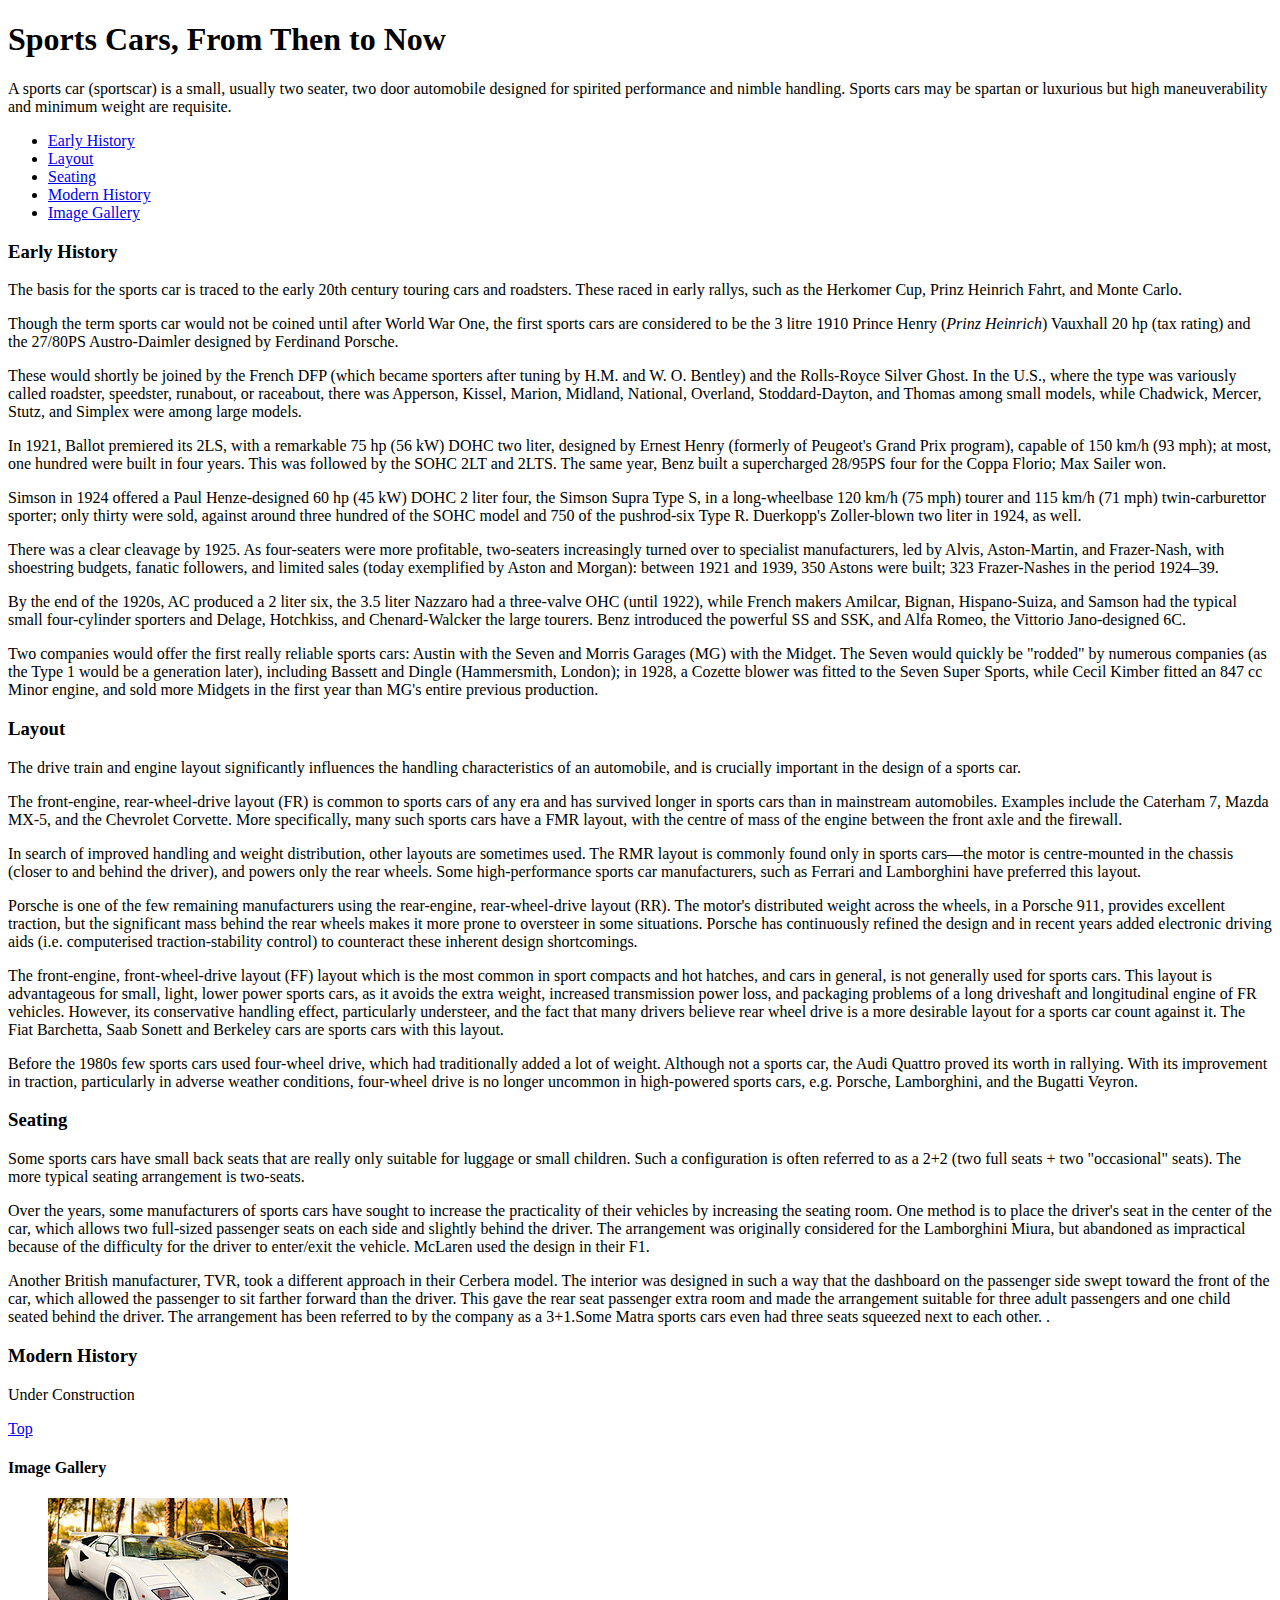
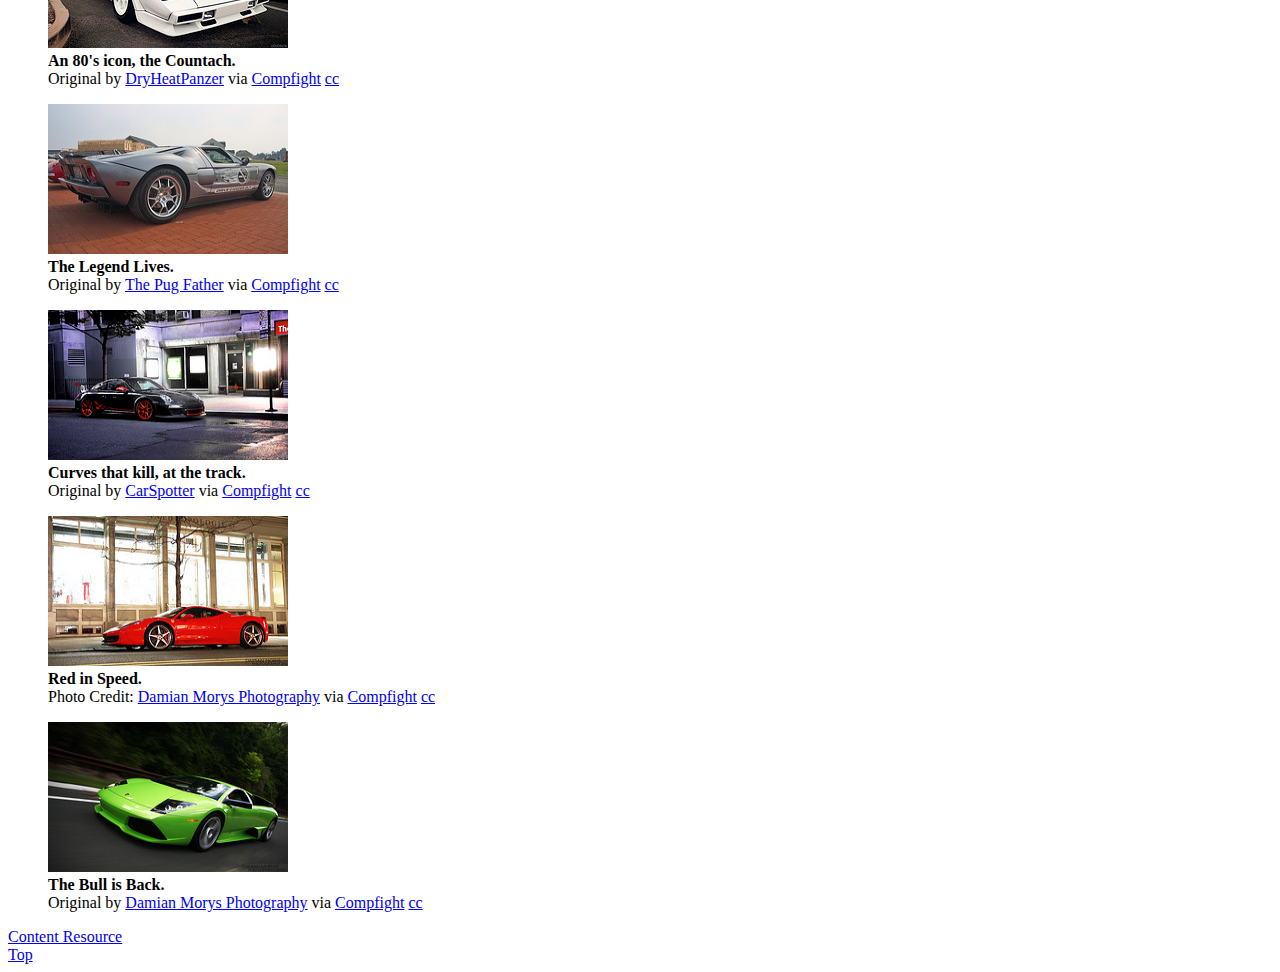
==== project1/index.html @ f8d24355 "Added em" ====
<!DOCTYPE html>
<html lang="en">
 <head>
 	<meta charset="utf-8"/>
 	<title>Sports Cars</title>
 </head>
 <body>
 	<h1 id="Top">Sports Cars, From Then to Now</h1>
 		<p>A sports car (sportscar) is a small, usually two seater, two door automobile designed for spirited performance and nimble handling. 
		Sports cars may be spartan or luxurious but high maneuverability and minimum weight are requisite.</p>
  	<ul>
  		<li><a href="#EH">Early History</a></li>
  		<li><a href="#L">Layout</a></li>
  		<li><a href="#S">Seating</a></li>
  		<li><a href="#MH">Modern History</a></li>
  		<li><a href="#images">Image Gallery</a></li>
  	</ul>
  	
  	<h3 id="EH">Early History</h3>
  		
  	<p>The basis for the sports car is traced to the early 20th century touring cars and roadsters. These raced in early rallys, such as the Herkomer Cup, Prinz Heinrich Fahrt, and Monte Carlo. <br />
	<p>Though the term sports car would not be coined until after World War One, the first sports cars are considered to be the 3 litre 1910 Prince Henry (<em>Prinz Heinrich</em>) Vauxhall 20 hp (tax rating) and the 27/80PS Austro-Daimler designed by Ferdinand Porsche.</p>
	<p>These would shortly be joined by the French DFP (which became sporters after tuning by H.M. and W. O. Bentley) and the Rolls-Royce Silver Ghost. In the U.S., where the type was variously called roadster, speedster, runabout, or raceabout, there was Apperson, Kissel, Marion, Midland, National, Overland, Stoddard-Dayton, and Thomas among small models, while Chadwick, Mercer, Stutz, and Simplex were among large models. </p>
	<p>In 1921, Ballot premiered its 2LS, with a remarkable 75 hp (56 kW) DOHC two liter, designed by Ernest Henry (formerly of Peugeot's Grand Prix program), capable of 150 km/h (93 mph); at most, one hundred were built in four years. This was followed by the SOHC 2LT and 2LTS. The same year, Benz built a supercharged 28/95PS four for the Coppa Florio; Max Sailer won. </p>
	<p>Simson in 1924 offered a Paul Henze-designed 60 hp (45 kW) DOHC 2 liter four, the Simson Supra Type S, in a long-wheelbase 120 km/h (75 mph) tourer and 115 km/h (71 mph) twin-carburettor sporter; only thirty were sold, against around three hundred of the SOHC model and 750 of the pushrod-six Type R. Duerkopp's Zoller-blown two liter in 1924, as well. </p>
	<p>There was a clear cleavage by 1925. As four-seaters were more profitable, two-seaters increasingly turned over to specialist manufacturers, led by Alvis, Aston-Martin, and Frazer-Nash, with shoestring budgets, fanatic followers, and limited sales (today exemplified by Aston and Morgan): between 1921 and 1939, 350 Astons were built; 323 Frazer-Nashes in the period 1924–39. </p>
	<p>By the end of the 1920s, AC produced a 2 liter six, the 3.5 liter Nazzaro had a three-valve OHC (until 1922), while French makers Amilcar, Bignan, Hispano-Suiza, and Samson had the typical small four-cylinder sporters and Delage, Hotchkiss, and Chenard-Walcker the large tourers. Benz introduced the powerful SS and SSK, and Alfa Romeo, the Vittorio Jano-designed 6C. </p>
	Two companies would offer the first really reliable sports cars: Austin with the Seven and Morris Garages (MG) with the Midget. The Seven would quickly be "rodded" by numerous companies (as the Type 1 would be a generation later), including Bassett and Dingle (Hammersmith, London); in 1928, a Cozette blower was fitted to the Seven Super Sports, while Cecil Kimber fitted an 847 cc Minor engine, and sold more Midgets in the first year than MG's entire previous production.
  		
  	
  	<h3 id="L">Layout</h3>
  	
  	<p>The drive train and engine layout significantly influences the handling characteristics of an automobile, and is crucially important in the design of a sports car. </p>
	<p>The front-engine, rear-wheel-drive layout (FR) is common to sports cars of any era and has survived longer in sports cars than in mainstream automobiles. Examples include the Caterham 7, Mazda MX-5, and the Chevrolet Corvette. More specifically, many such sports cars have a FMR layout, with the centre of mass of the engine between the front axle and the firewall. </p>
	<p>In search of improved handling and weight distribution, other layouts are sometimes used. The RMR layout is commonly found only in sports cars—the motor is centre-mounted in the chassis (closer to and behind the driver), and powers only the rear wheels. Some high-performance sports car manufacturers, such as Ferrari and Lamborghini have preferred this layout. </p>
	<p>Porsche is one of the few remaining manufacturers using the rear-engine, rear-wheel-drive layout (RR). The motor's distributed weight across the wheels, in a Porsche 911, provides excellent traction, but the significant mass behind the rear wheels makes it more prone to oversteer in some situations. Porsche has continuously refined the design and in recent years added electronic driving aids (i.e. computerised traction-stability control) to counteract these inherent design shortcomings. </p>
	<p>The front-engine, front-wheel-drive layout (FF) layout which is the most common in sport compacts and hot hatches, and cars in general, is not generally used for sports cars. This layout is advantageous for small, light, lower power sports cars, as it avoids the extra weight, increased transmission power loss, and packaging problems of a long driveshaft and longitudinal engine of FR vehicles. However, its conservative handling effect, particularly understeer, and the fact that many drivers believe rear wheel drive is a more desirable layout for a sports car count against it. The Fiat Barchetta, Saab Sonett and Berkeley cars are sports cars with this layout. </p>
	<p>Before the 1980s few sports cars used four-wheel drive, which had traditionally added a lot of weight. Although not a sports car, the Audi Quattro proved its worth in rallying. With its improvement in traction, particularly in adverse weather conditions, four-wheel drive is no longer uncommon in high-powered sports cars, e.g. Porsche, Lamborghini, and the Bugatti Veyron. </p>

  	
  	<h3 id="S">Seating</h3>
  	
  	<p>Some sports cars have small back seats that are really only suitable for luggage or small children. Such a configuration is often referred to as a 2+2 (two full seats + two "occasional" seats). The more typical seating arrangement is two-seats. </p>
	<p>Over the years, some manufacturers of sports cars have sought to increase the practicality of their vehicles by increasing the seating room. One method is to place the driver's seat in the center of the car, which allows two full-sized passenger seats on each side and slightly behind the driver. The arrangement was originally considered for the Lamborghini Miura, but abandoned as impractical because of the difficulty for the driver to enter/exit the vehicle. McLaren used the design in their F1. </p>
	<p>Another British manufacturer, TVR, took a different approach in their Cerbera model. The interior was designed in such a way that the dashboard on the passenger side swept toward the front of the car, which allowed the passenger to sit farther forward than the driver. This gave the rear seat passenger extra room and made the arrangement suitable for three adult passengers and one child seated behind the driver. The arrangement has been referred to by the company as a 3+1.Some Matra sports cars even had three seats squeezed next to each other. . </p>

  	
  	<h3 id="MH">Modern History</h3>
  	
  	<p>Under Construction</p>
  		
    <a href="#Top">Top</a>
    
    <h4 id="images">Image Gallery</h4>

	<figure>
    <a href="http://jamwoods.github.io/dws1_woods/project1/images/CountachL.jpg" target="_blank"><img src="images/CountachS.jpg"
    	alt="Lamborghini Countach"
    	title="An 80's icon, the Countach"
    	width="240"
    	height="150" ></a>
    	<figcaption><strong>An 80's icon, the Countach.</strong><br />Original by <a href="https://www.flickr.com/photos/28413589@N04/8250970842/" target="_blank">DryHeatPanzer</a> via <a href="http://compfight.com" target="_blank">Compfight</a> <a href="https://creativecommons.org/licenses/by-nc-sa/2.0/" target="_blank">cc</a></figcaption>
     </figure>
    
     <figure>
     <a href="http://jamwoods.github.io/dws1_woods/project1/images/GT40L.jpg" target="_blank"><img src="images/GT40S.jpg"
    	alt="Ford GT 40"
    	title="The Legend Lives"
    	width="240"
    	height="150" /></a>
    	<figcaption><strong>The Legend Lives.</strong><br />Original by <a href="https://www.flickr.com/photos/76929828@N00/945883507/" target="_blank">The Pug Father</a> via <a href="http://compfight.com" target="_blank">Compfight</a> <a href="https://creativecommons.org/licenses/by/2.0/" target="_blank">cc</a></figcaption>
     </figure>
    
    <figure>
    <a href="http://jamwoods.github.io/dws1_woods/project1/images/PorscheL.jpg" target="_blank"><img src="images/PorscheS.jpg"
    	alt="Porsche"
    	title="Curves that kill, at the track"
    	width="240"
    	height="150" /></a>
    	<figcaption><strong>Curves that kill, at the track.</strong><br />Original by <a href="https://www.flickr.com/photos/29231008@N05/7688060504/" target="_blank">CarSpotter</a> via <a href="http://compfight.com" target="_blank">Compfight</a> <a href="https://creativecommons.org/licenses/by-nc-nd/2.0/" target="_blank">cc</a></figcaption>
    </figure>
    
    <figure>
    <a href="http://jamwoods.github.io/dws1_woods/project1/images/FerarriL.jpg" target="_blank"><img src="images/FerarriS.jpg"
    	alt="Ferarri"
    	title="Red in Speed"
    	width="240"
    	height="150" /></a>
    	<figcaption><strong>Red in Speed.</strong><br />Photo Credit: <a href="https://www.flickr.com/photos/26977717@N02/6905505956/" target="_blank">Damian Morys Photography</a> via <a href="http://compfight.com" target="_blank">Compfight</a> <a href="https://creativecommons.org/licenses/by/2.0/" target="_blank">cc</a></figcaption>
    </figure>
  
    <figure>
    <a href="http://jamwoods.github.io/dws1_woods/project1/images/LamborghiniL.jpg" target="_blank"><img src="images/LamborghiniS.jpg"
    	alt="Lamborghini"
    	title="The Bull is Back"
    	width="240"
    	height="150" /></a>
    	<figcaption><strong>The Bull is Back.</strong><br />Original by <a href="https://www.flickr.com/photos/26977717@N02/4388501292/" target="_blank">Damian Morys Photography</a> via <a href="http://compfight.com" target="_blank">Compfight</a> <a href="https://creativecommons.org/licenses/by/2.0/" target="_blank">cc</a></figcaption>
    </figure>
  	
  	<a href="http://en.wikipedia.org/wiki/Sports_car" target="_blank">Content Resource</a><br />
  	<a href="#Top">Top</a>
 </body>
 </html>
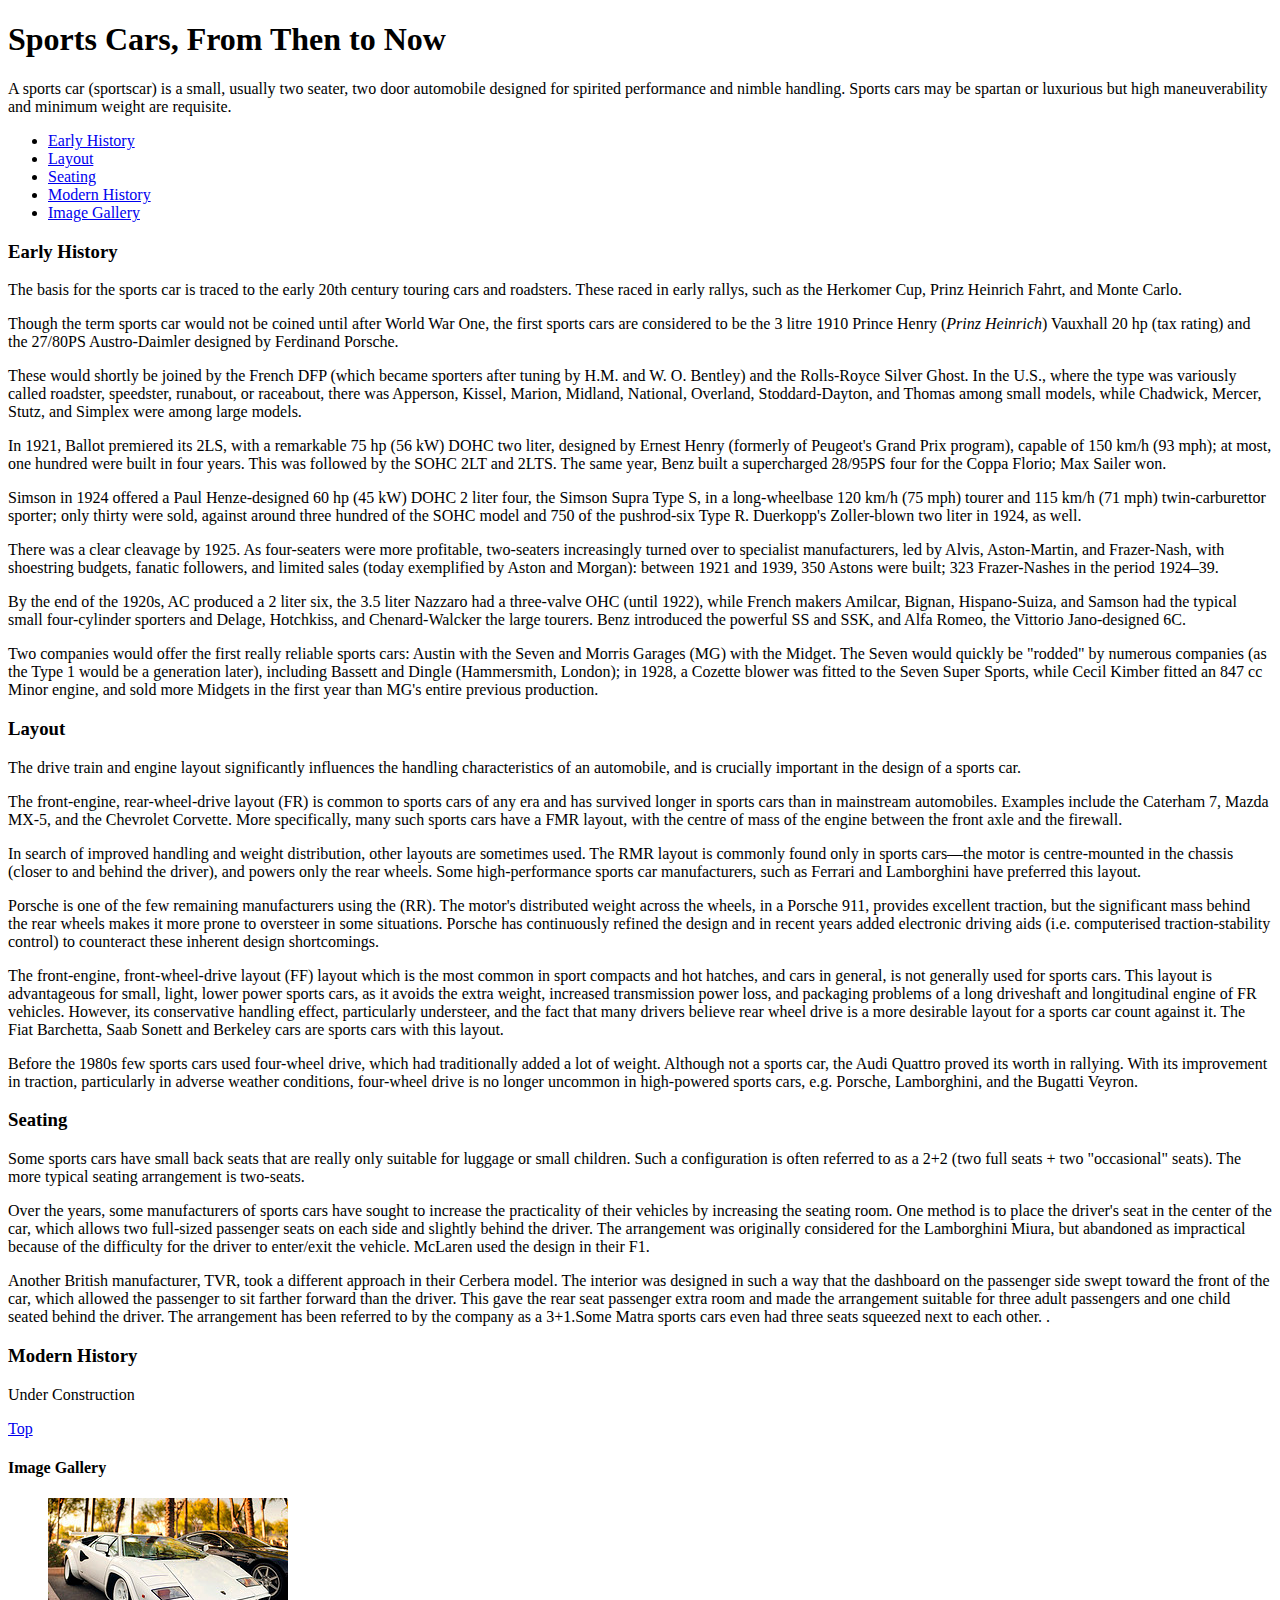
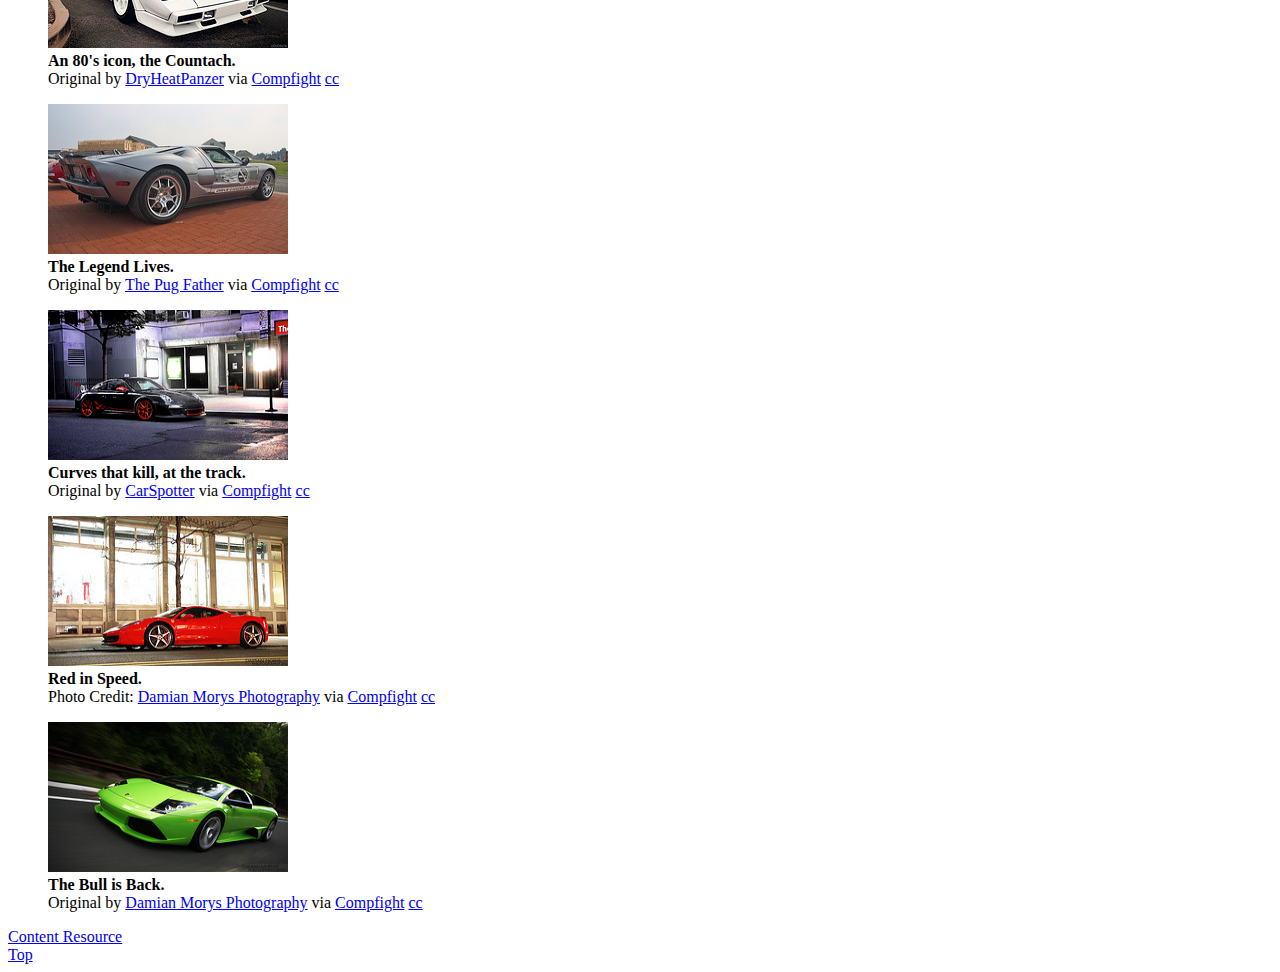
==== commit fec255ab: "Added abbr tag" ====
--- a/project1/index.html
+++ b/project1/index.html
@@ -33,7 +33,7 @@
   	<p>The drive train and engine layout significantly influences the handling characteristics of an automobile, and is crucially important in the design of a sports car. </p>
 	<p>The front-engine, rear-wheel-drive layout (FR) is common to sports cars of any era and has survived longer in sports cars than in mainstream automobiles. Examples include the Caterham 7, Mazda MX-5, and the Chevrolet Corvette. More specifically, many such sports cars have a FMR layout, with the centre of mass of the engine between the front axle and the firewall. </p>
 	<p>In search of improved handling and weight distribution, other layouts are sometimes used. The RMR layout is commonly found only in sports cars—the motor is centre-mounted in the chassis (closer to and behind the driver), and powers only the rear wheels. Some high-performance sports car manufacturers, such as Ferrari and Lamborghini have preferred this layout. </p>
-	<p>Porsche is one of the few remaining manufacturers using the rear-engine, rear-wheel-drive layout (RR). The motor's distributed weight across the wheels, in a Porsche 911, provides excellent traction, but the significant mass behind the rear wheels makes it more prone to oversteer in some situations. Porsche has continuously refined the design and in recent years added electronic driving aids (i.e. computerised traction-stability control) to counteract these inherent design shortcomings. </p>
+	<p>Porsche is one of the few remaining manufacturers using the <abbr rear-engine, rear-wheel-drive layout> (RR)</abbr>. The motor's distributed weight across the wheels, in a Porsche 911, provides excellent traction, but the significant mass behind the rear wheels makes it more prone to oversteer in some situations. Porsche has continuously refined the design and in recent years added electronic driving aids (i.e. computerised traction-stability control) to counteract these inherent design shortcomings. </p>
 	<p>The front-engine, front-wheel-drive layout (FF) layout which is the most common in sport compacts and hot hatches, and cars in general, is not generally used for sports cars. This layout is advantageous for small, light, lower power sports cars, as it avoids the extra weight, increased transmission power loss, and packaging problems of a long driveshaft and longitudinal engine of FR vehicles. However, its conservative handling effect, particularly understeer, and the fact that many drivers believe rear wheel drive is a more desirable layout for a sports car count against it. The Fiat Barchetta, Saab Sonett and Berkeley cars are sports cars with this layout. </p>
 	<p>Before the 1980s few sports cars used four-wheel drive, which had traditionally added a lot of weight. Although not a sports car, the Audi Quattro proved its worth in rallying. With its improvement in traction, particularly in adverse weather conditions, four-wheel drive is no longer uncommon in high-powered sports cars, e.g. Porsche, Lamborghini, and the Bugatti Veyron. </p>
 
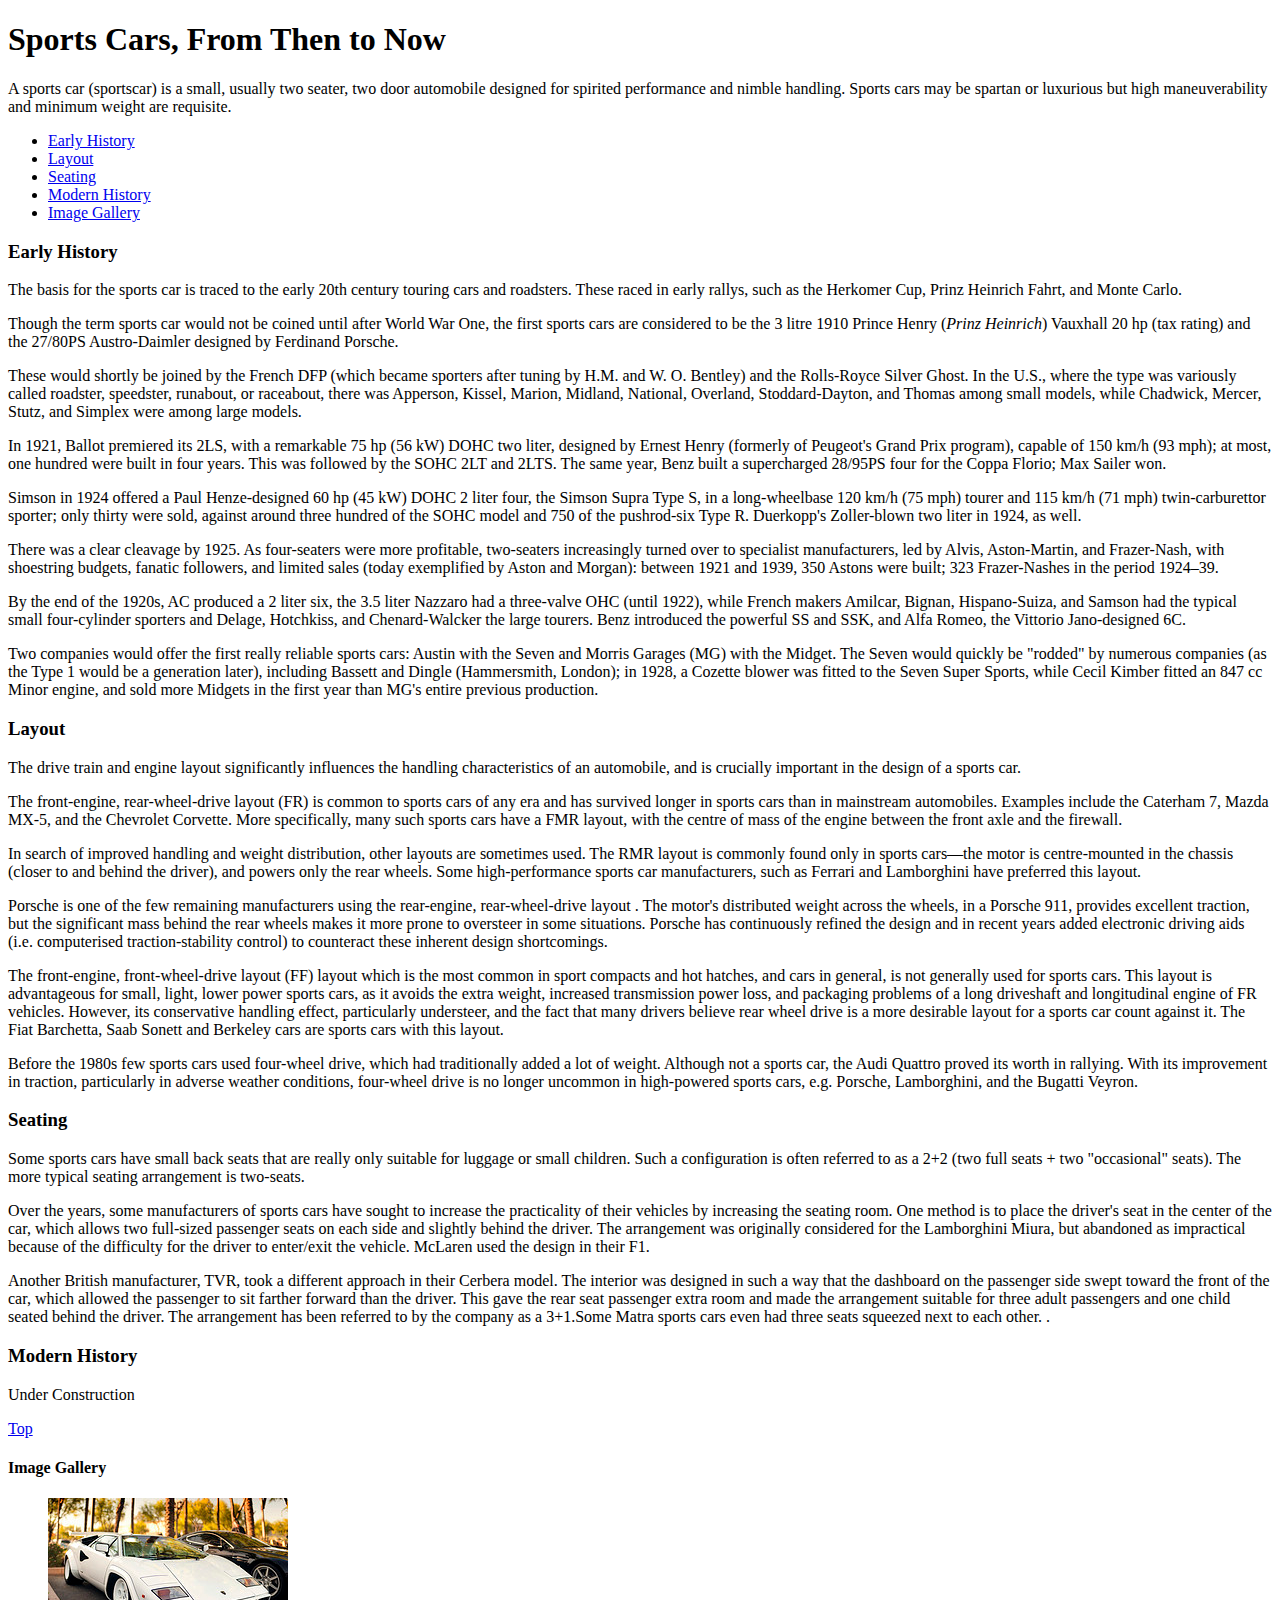
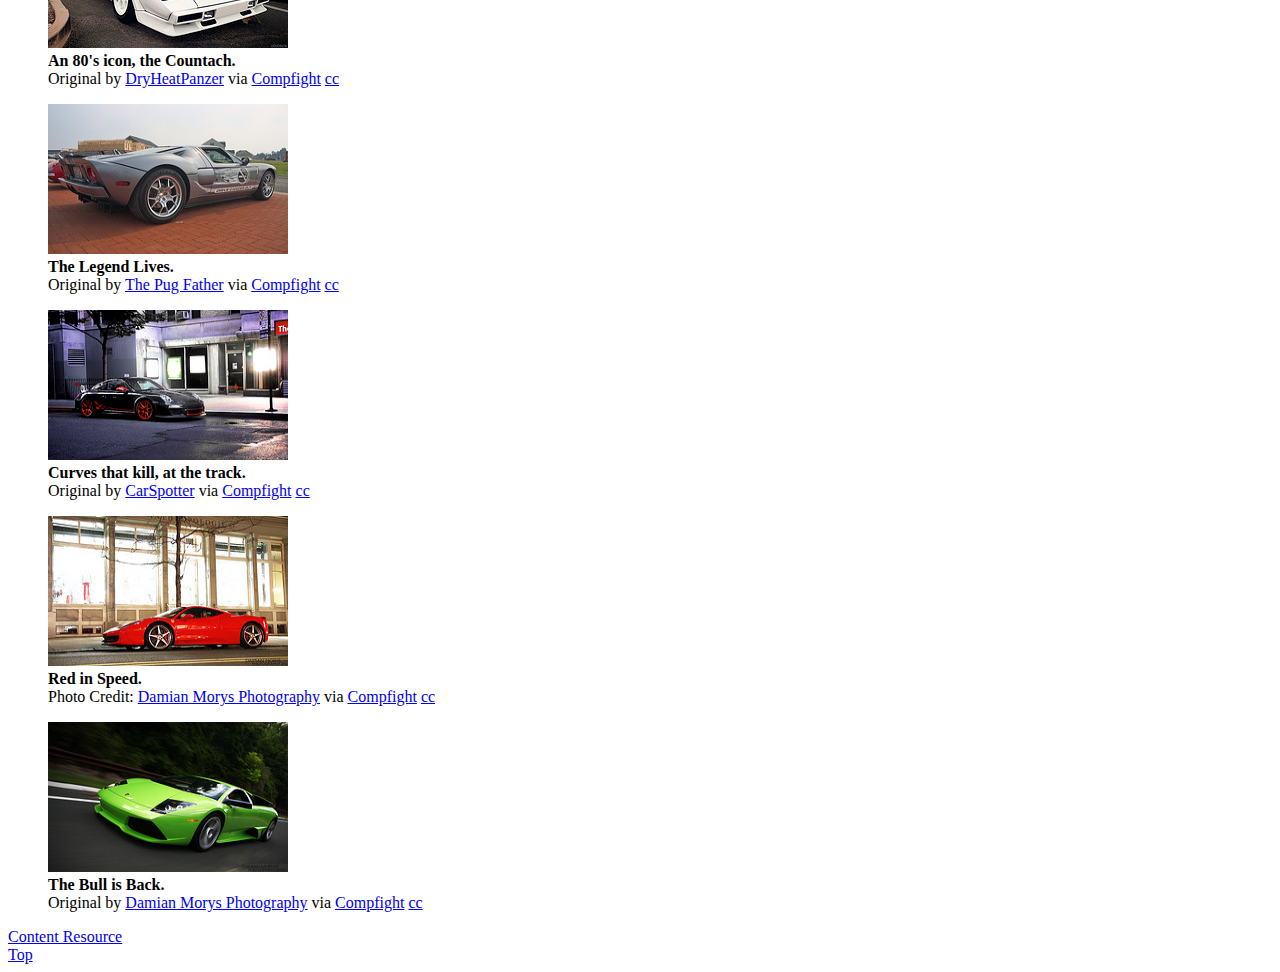
==== commit c477a080: "df" ====
--- a/project1/index.html
+++ b/project1/index.html
@@ -33,7 +33,7 @@
   	<p>The drive train and engine layout significantly influences the handling characteristics of an automobile, and is crucially important in the design of a sports car. </p>
 	<p>The front-engine, rear-wheel-drive layout (FR) is common to sports cars of any era and has survived longer in sports cars than in mainstream automobiles. Examples include the Caterham 7, Mazda MX-5, and the Chevrolet Corvette. More specifically, many such sports cars have a FMR layout, with the centre of mass of the engine between the front axle and the firewall. </p>
 	<p>In search of improved handling and weight distribution, other layouts are sometimes used. The RMR layout is commonly found only in sports cars—the motor is centre-mounted in the chassis (closer to and behind the driver), and powers only the rear wheels. Some high-performance sports car manufacturers, such as Ferrari and Lamborghini have preferred this layout. </p>
-	<p>Porsche is one of the few remaining manufacturers using the <abbr rear-engine, rear-wheel-drive layout> (RR)</abbr>. The motor's distributed weight across the wheels, in a Porsche 911, provides excellent traction, but the significant mass behind the rear wheels makes it more prone to oversteer in some situations. Porsche has continuously refined the design and in recent years added electronic driving aids (i.e. computerised traction-stability control) to counteract these inherent design shortcomings. </p>
+	<p>Porsche is one of the few remaining manufacturers using the rear-engine, rear-wheel-drive layout <abbr(RR)</abbr>. The motor's distributed weight across the wheels, in a Porsche 911, provides excellent traction, but the significant mass behind the rear wheels makes it more prone to oversteer in some situations. Porsche has continuously refined the design and in recent years added electronic driving aids (i.e. computerised traction-stability control) to counteract these inherent design shortcomings. </p>
 	<p>The front-engine, front-wheel-drive layout (FF) layout which is the most common in sport compacts and hot hatches, and cars in general, is not generally used for sports cars. This layout is advantageous for small, light, lower power sports cars, as it avoids the extra weight, increased transmission power loss, and packaging problems of a long driveshaft and longitudinal engine of FR vehicles. However, its conservative handling effect, particularly understeer, and the fact that many drivers believe rear wheel drive is a more desirable layout for a sports car count against it. The Fiat Barchetta, Saab Sonett and Berkeley cars are sports cars with this layout. </p>
 	<p>Before the 1980s few sports cars used four-wheel drive, which had traditionally added a lot of weight. Although not a sports car, the Audi Quattro proved its worth in rallying. With its improvement in traction, particularly in adverse weather conditions, four-wheel drive is no longer uncommon in high-powered sports cars, e.g. Porsche, Lamborghini, and the Bugatti Veyron. </p>
 
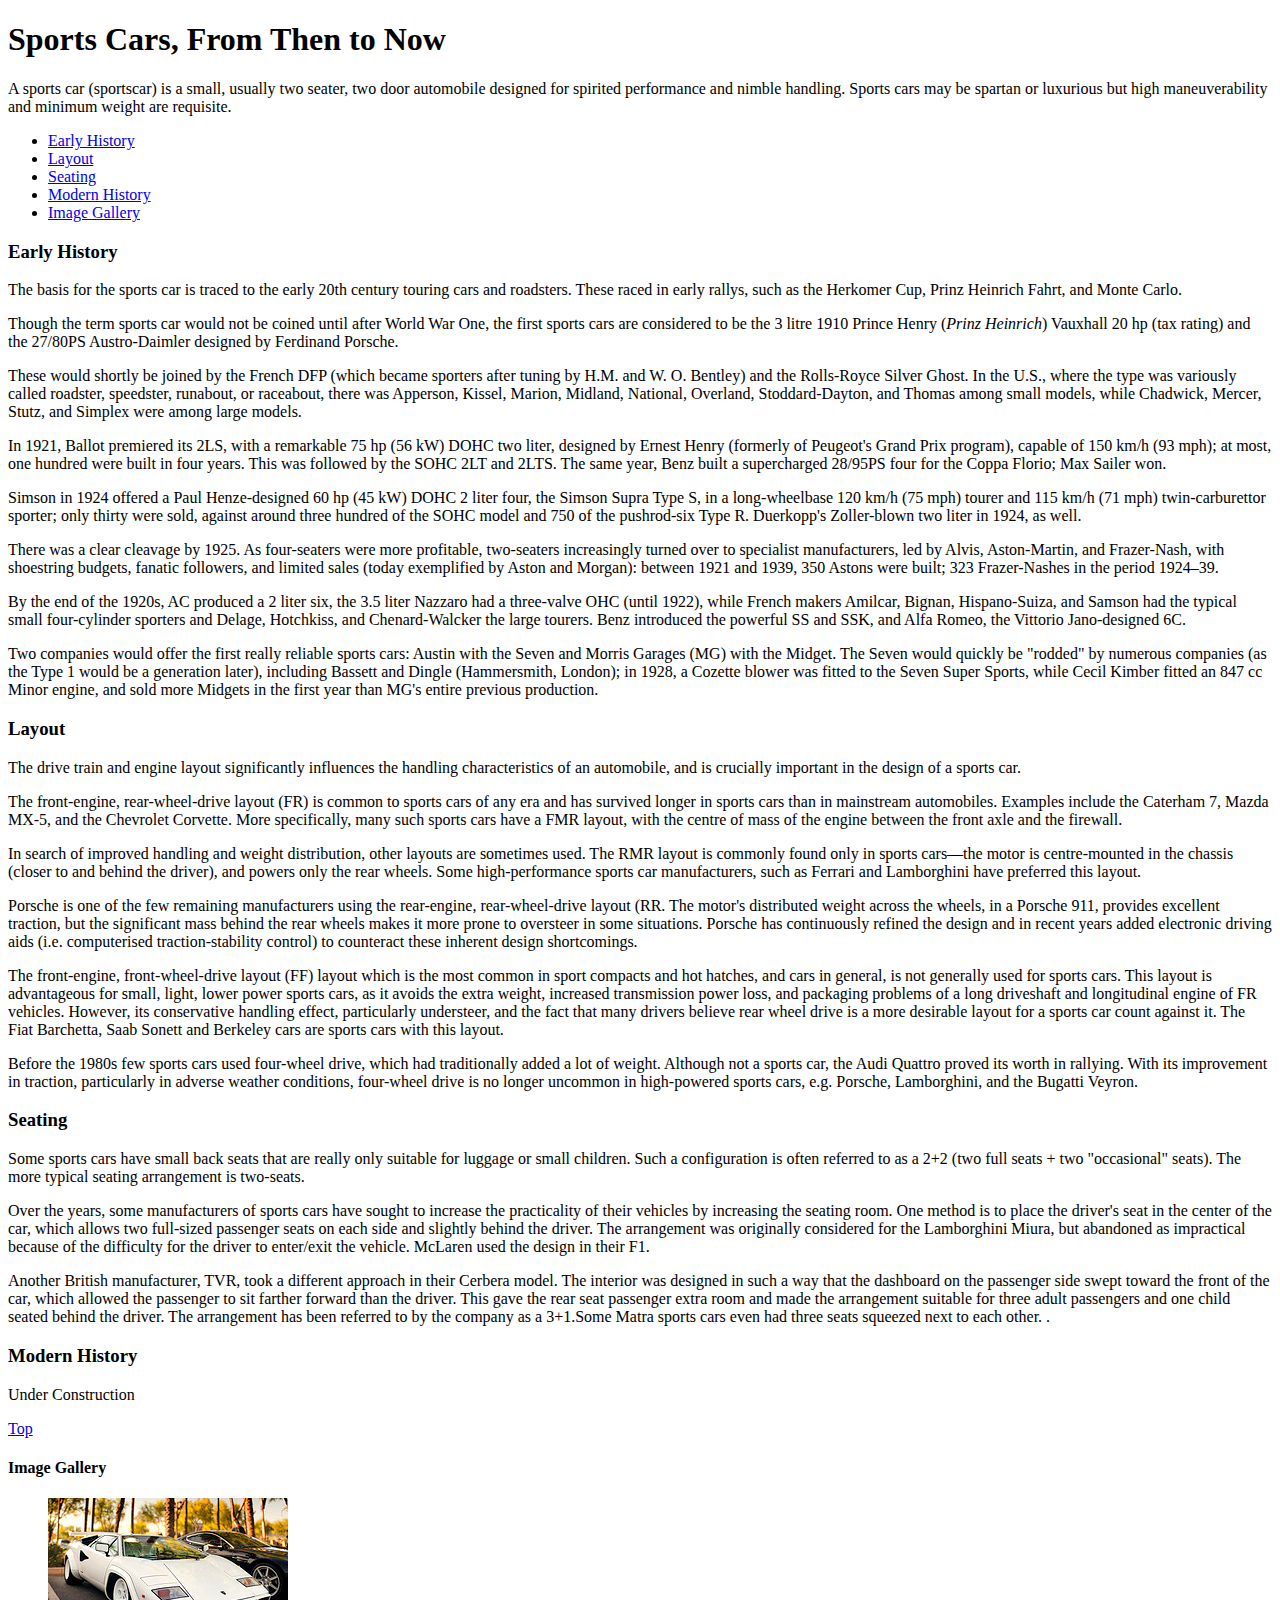
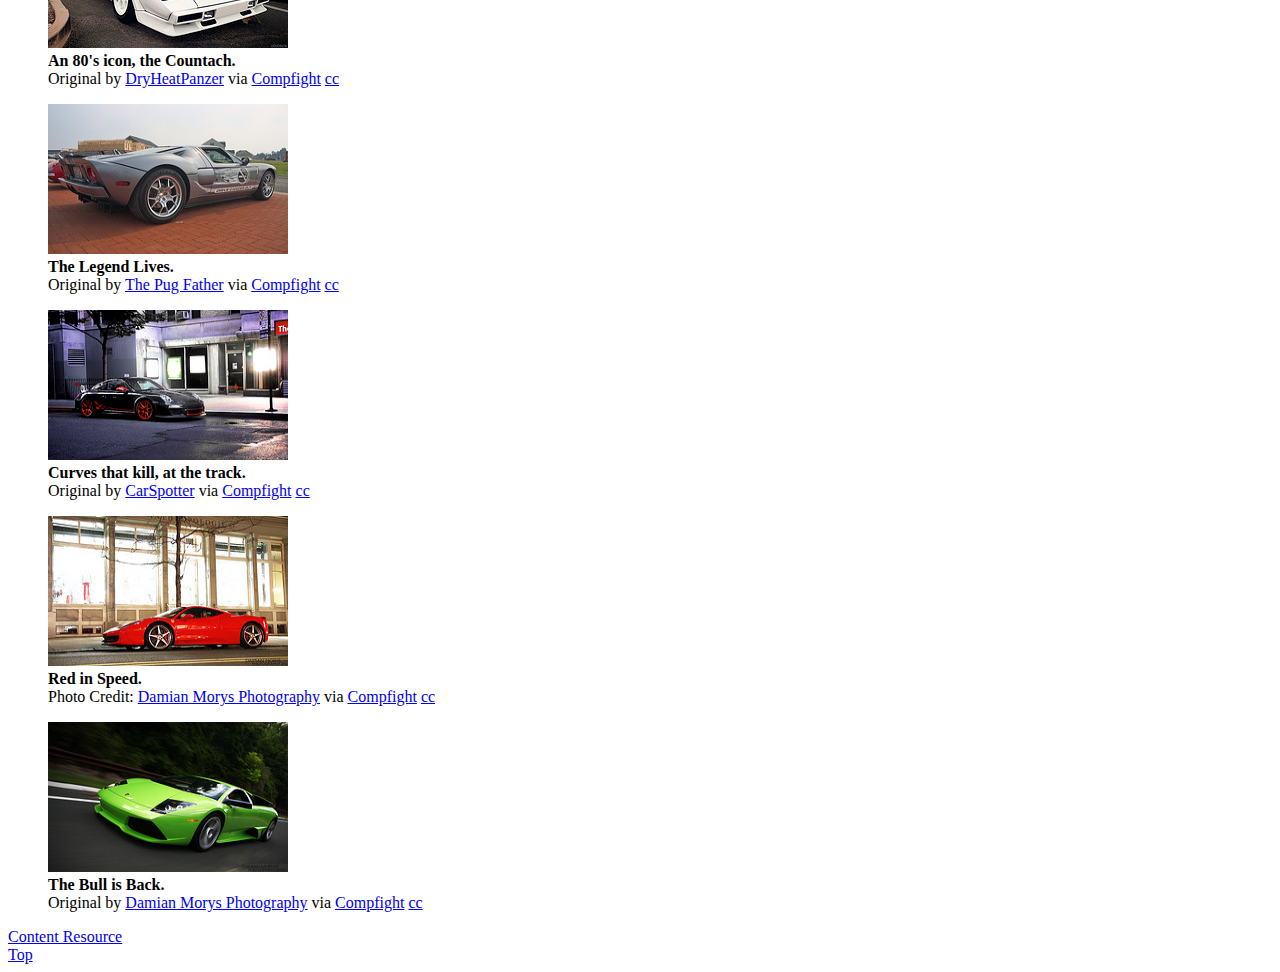
==== commit d0717e36: "abbr added" ====
--- a/project1/index.html
+++ b/project1/index.html
@@ -33,7 +33,7 @@
   	<p>The drive train and engine layout significantly influences the handling characteristics of an automobile, and is crucially important in the design of a sports car. </p>
 	<p>The front-engine, rear-wheel-drive layout (FR) is common to sports cars of any era and has survived longer in sports cars than in mainstream automobiles. Examples include the Caterham 7, Mazda MX-5, and the Chevrolet Corvette. More specifically, many such sports cars have a FMR layout, with the centre of mass of the engine between the front axle and the firewall. </p>
 	<p>In search of improved handling and weight distribution, other layouts are sometimes used. The RMR layout is commonly found only in sports cars—the motor is centre-mounted in the chassis (closer to and behind the driver), and powers only the rear wheels. Some high-performance sports car manufacturers, such as Ferrari and Lamborghini have preferred this layout. </p>
-	<p>Porsche is one of the few remaining manufacturers using the rear-engine, rear-wheel-drive layout <abbr(RR)</abbr>. The motor's distributed weight across the wheels, in a Porsche 911, provides excellent traction, but the significant mass behind the rear wheels makes it more prone to oversteer in some situations. Porsche has continuously refined the design and in recent years added electronic driving aids (i.e. computerised traction-stability control) to counteract these inherent design shortcomings. </p>
+	<p>Porsche is one of the few remaining manufacturers using the rear-engine, rear-wheel-drive layout (<abbr>RR</abbr>. The motor's distributed weight across the wheels, in a Porsche 911, provides excellent traction, but the significant mass behind the rear wheels makes it more prone to oversteer in some situations. Porsche has continuously refined the design and in recent years added electronic driving aids (i.e. computerised traction-stability control) to counteract these inherent design shortcomings. </p>
 	<p>The front-engine, front-wheel-drive layout (FF) layout which is the most common in sport compacts and hot hatches, and cars in general, is not generally used for sports cars. This layout is advantageous for small, light, lower power sports cars, as it avoids the extra weight, increased transmission power loss, and packaging problems of a long driveshaft and longitudinal engine of FR vehicles. However, its conservative handling effect, particularly understeer, and the fact that many drivers believe rear wheel drive is a more desirable layout for a sports car count against it. The Fiat Barchetta, Saab Sonett and Berkeley cars are sports cars with this layout. </p>
 	<p>Before the 1980s few sports cars used four-wheel drive, which had traditionally added a lot of weight. Although not a sports car, the Audi Quattro proved its worth in rallying. With its improvement in traction, particularly in adverse weather conditions, four-wheel drive is no longer uncommon in high-powered sports cars, e.g. Porsche, Lamborghini, and the Bugatti Veyron. </p>
 
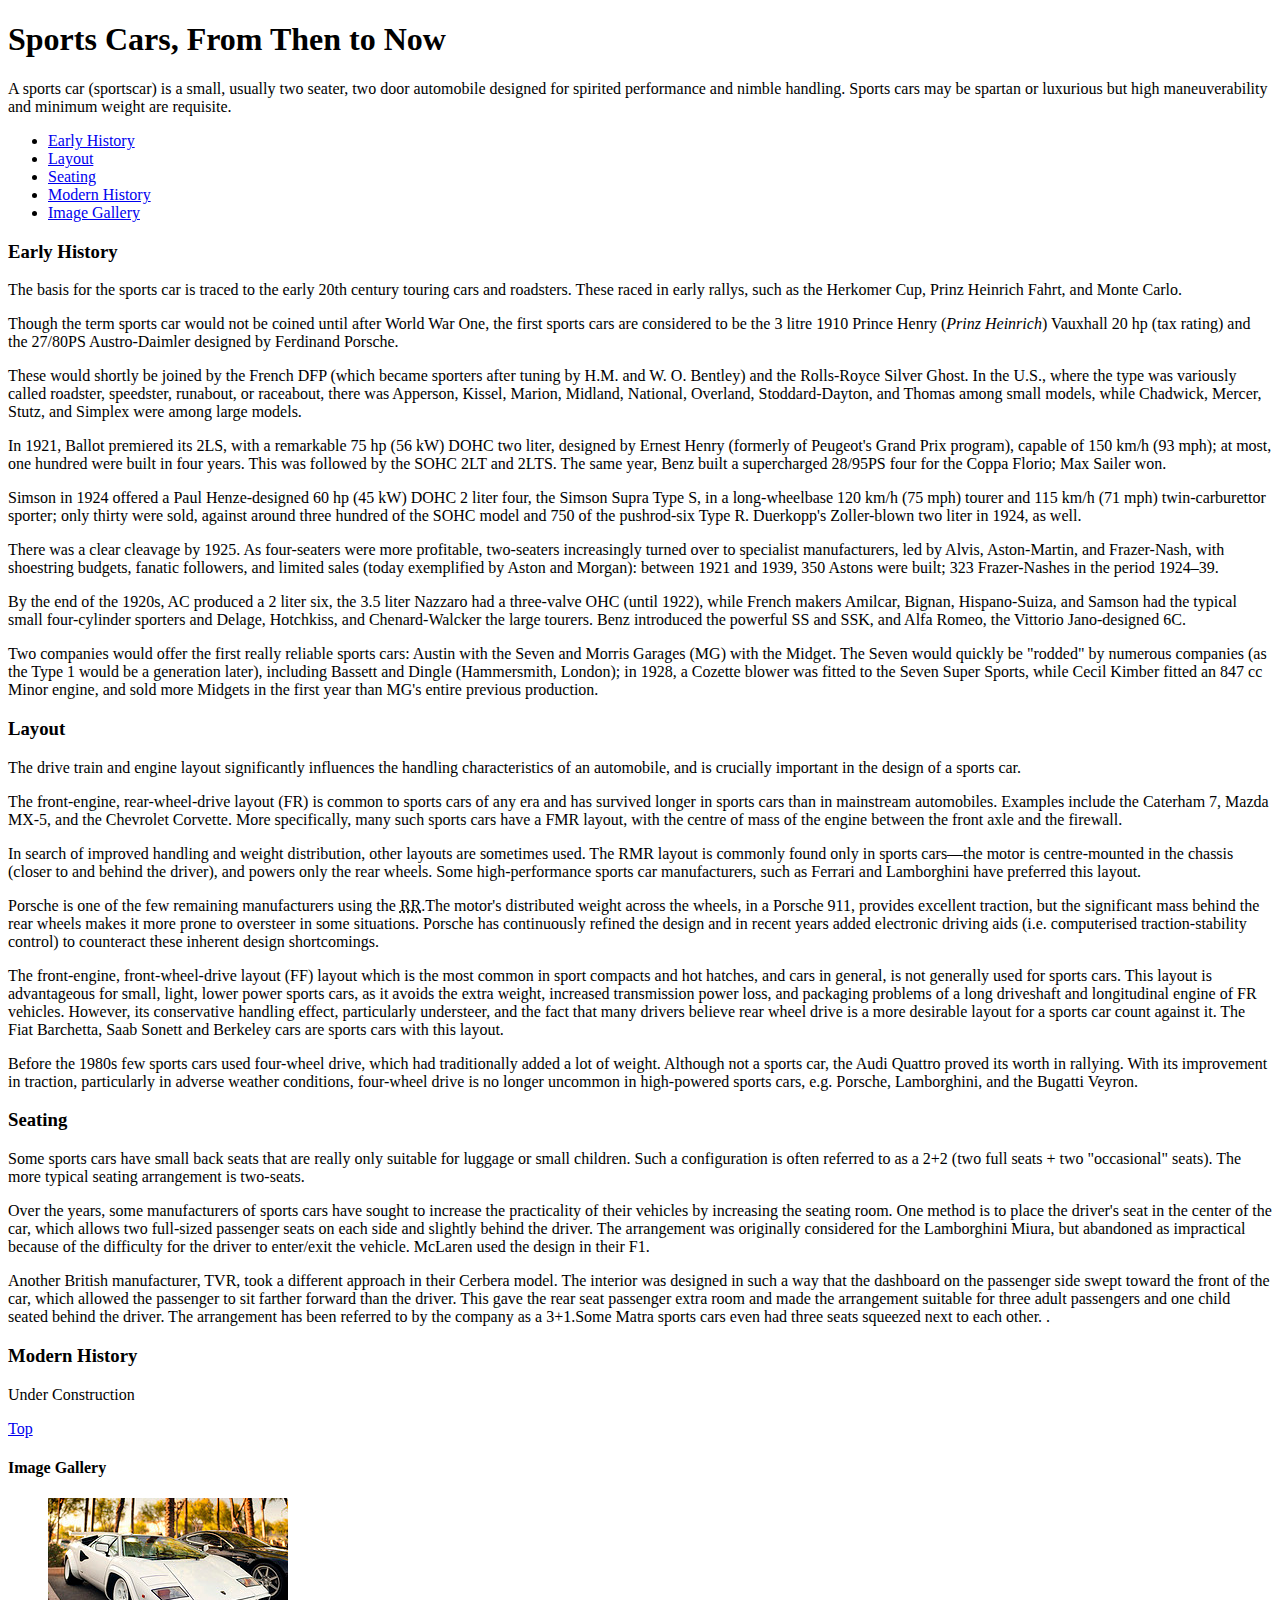
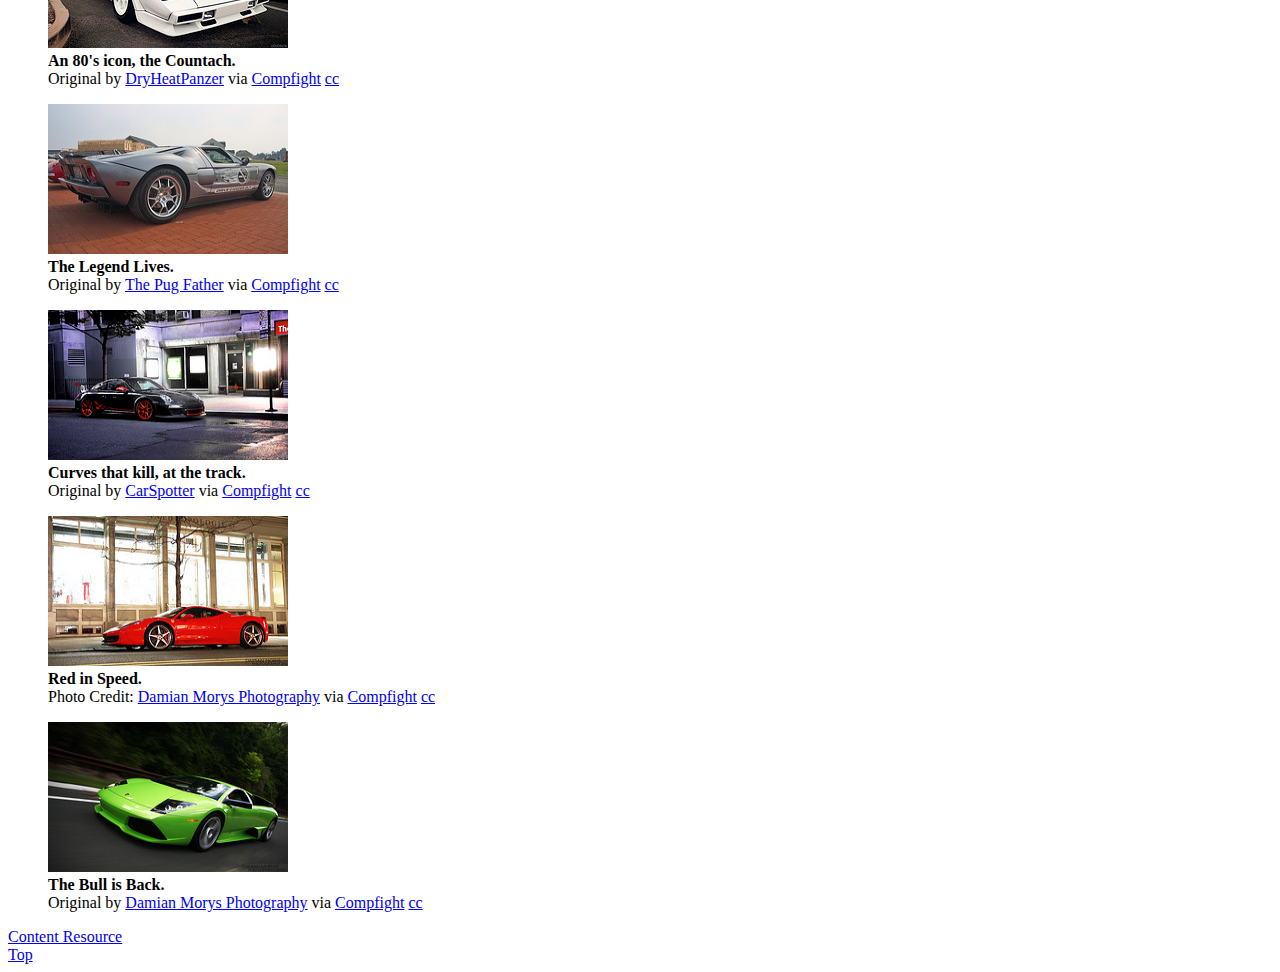
==== commit 7e0e71f1: "Modified abbr" ====
--- a/project1/index.html
+++ b/project1/index.html
@@ -33,7 +33,7 @@
   	<p>The drive train and engine layout significantly influences the handling characteristics of an automobile, and is crucially important in the design of a sports car. </p>
 	<p>The front-engine, rear-wheel-drive layout (FR) is common to sports cars of any era and has survived longer in sports cars than in mainstream automobiles. Examples include the Caterham 7, Mazda MX-5, and the Chevrolet Corvette. More specifically, many such sports cars have a FMR layout, with the centre of mass of the engine between the front axle and the firewall. </p>
 	<p>In search of improved handling and weight distribution, other layouts are sometimes used. The RMR layout is commonly found only in sports cars—the motor is centre-mounted in the chassis (closer to and behind the driver), and powers only the rear wheels. Some high-performance sports car manufacturers, such as Ferrari and Lamborghini have preferred this layout. </p>
-	<p>Porsche is one of the few remaining manufacturers using the rear-engine, rear-wheel-drive layout (<abbr>RR</abbr>. The motor's distributed weight across the wheels, in a Porsche 911, provides excellent traction, but the significant mass behind the rear wheels makes it more prone to oversteer in some situations. Porsche has continuously refined the design and in recent years added electronic driving aids (i.e. computerised traction-stability control) to counteract these inherent design shortcomings. </p>
+	<p>Porsche is one of the few remaining manufacturers using the <abbr title "rear-engine, rear-wheel-drive layout">RR</abbr>.The motor's distributed weight across the wheels, in a Porsche 911, provides excellent traction, but the significant mass behind the rear wheels makes it more prone to oversteer in some situations. Porsche has continuously refined the design and in recent years added electronic driving aids (i.e. computerised traction-stability control) to counteract these inherent design shortcomings. </p>
 	<p>The front-engine, front-wheel-drive layout (FF) layout which is the most common in sport compacts and hot hatches, and cars in general, is not generally used for sports cars. This layout is advantageous for small, light, lower power sports cars, as it avoids the extra weight, increased transmission power loss, and packaging problems of a long driveshaft and longitudinal engine of FR vehicles. However, its conservative handling effect, particularly understeer, and the fact that many drivers believe rear wheel drive is a more desirable layout for a sports car count against it. The Fiat Barchetta, Saab Sonett and Berkeley cars are sports cars with this layout. </p>
 	<p>Before the 1980s few sports cars used four-wheel drive, which had traditionally added a lot of weight. Although not a sports car, the Audi Quattro proved its worth in rallying. With its improvement in traction, particularly in adverse weather conditions, four-wheel drive is no longer uncommon in high-powered sports cars, e.g. Porsche, Lamborghini, and the Bugatti Veyron. </p>
 
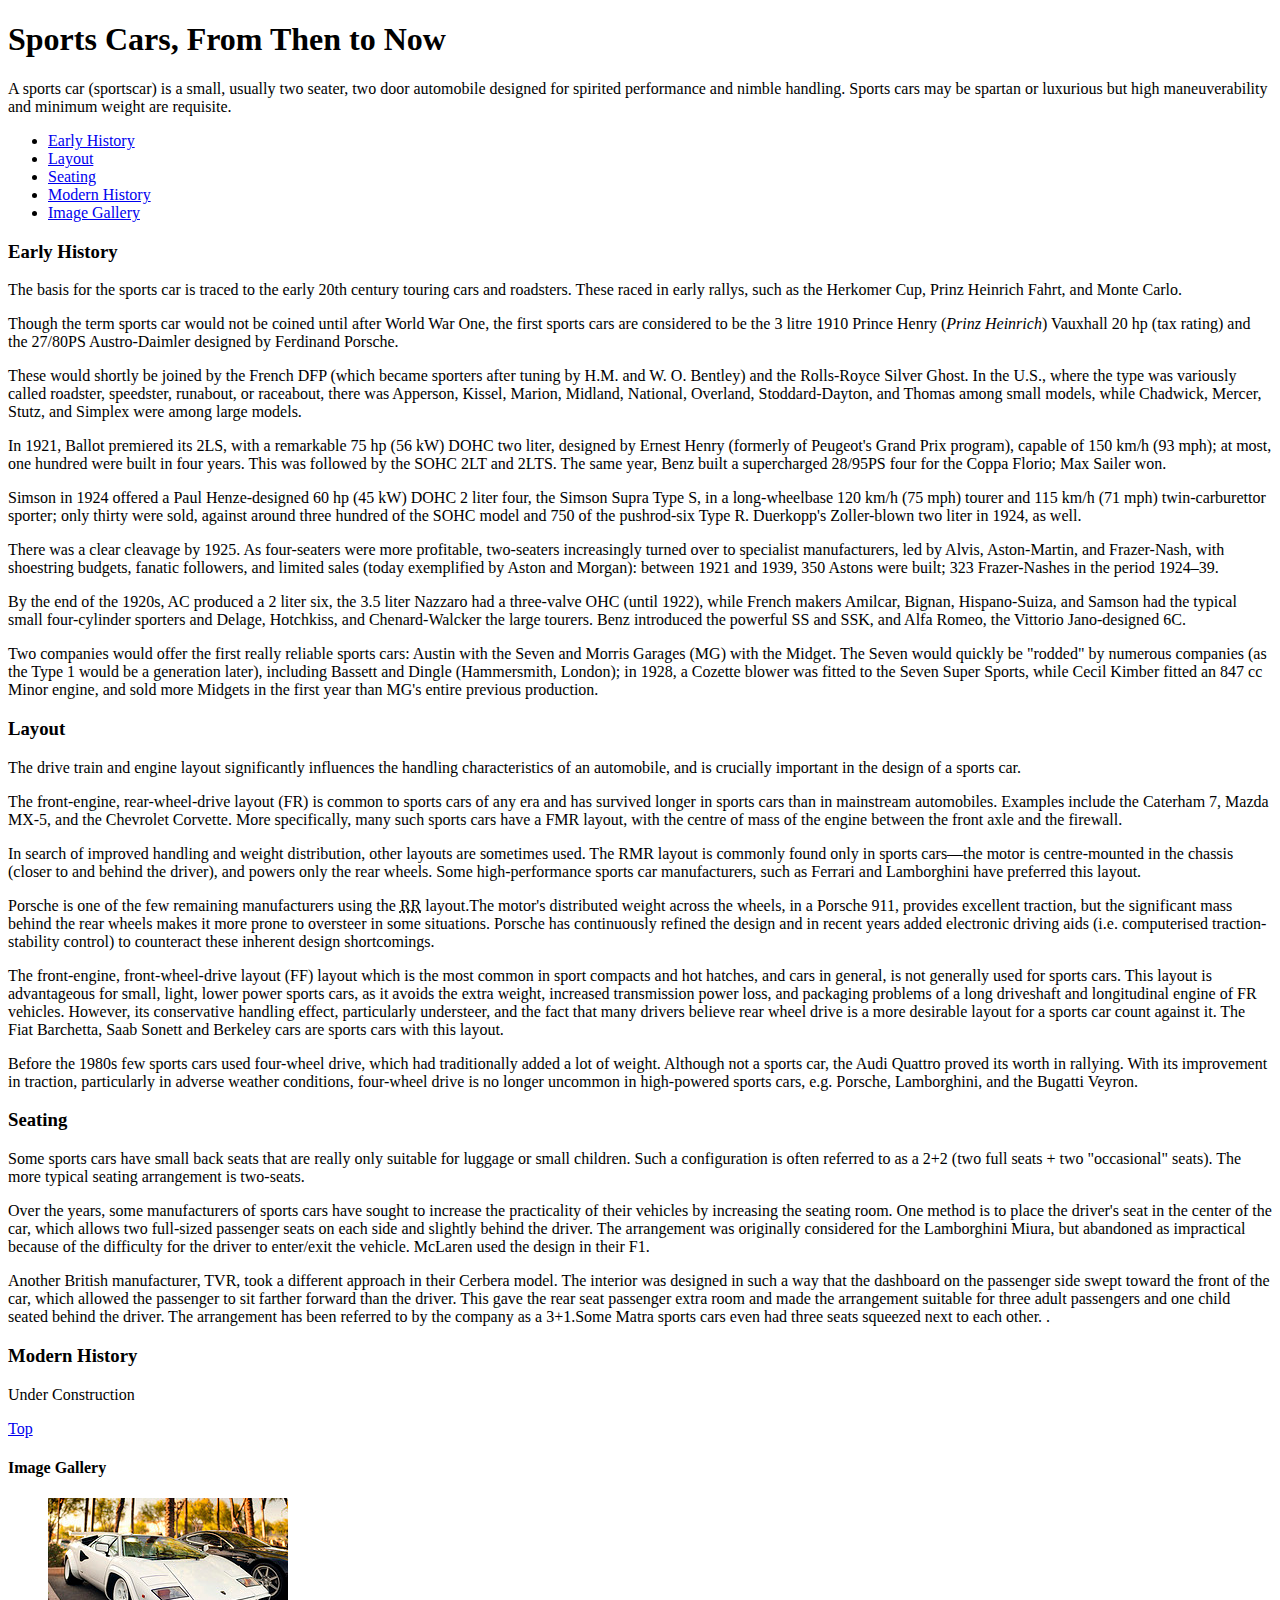
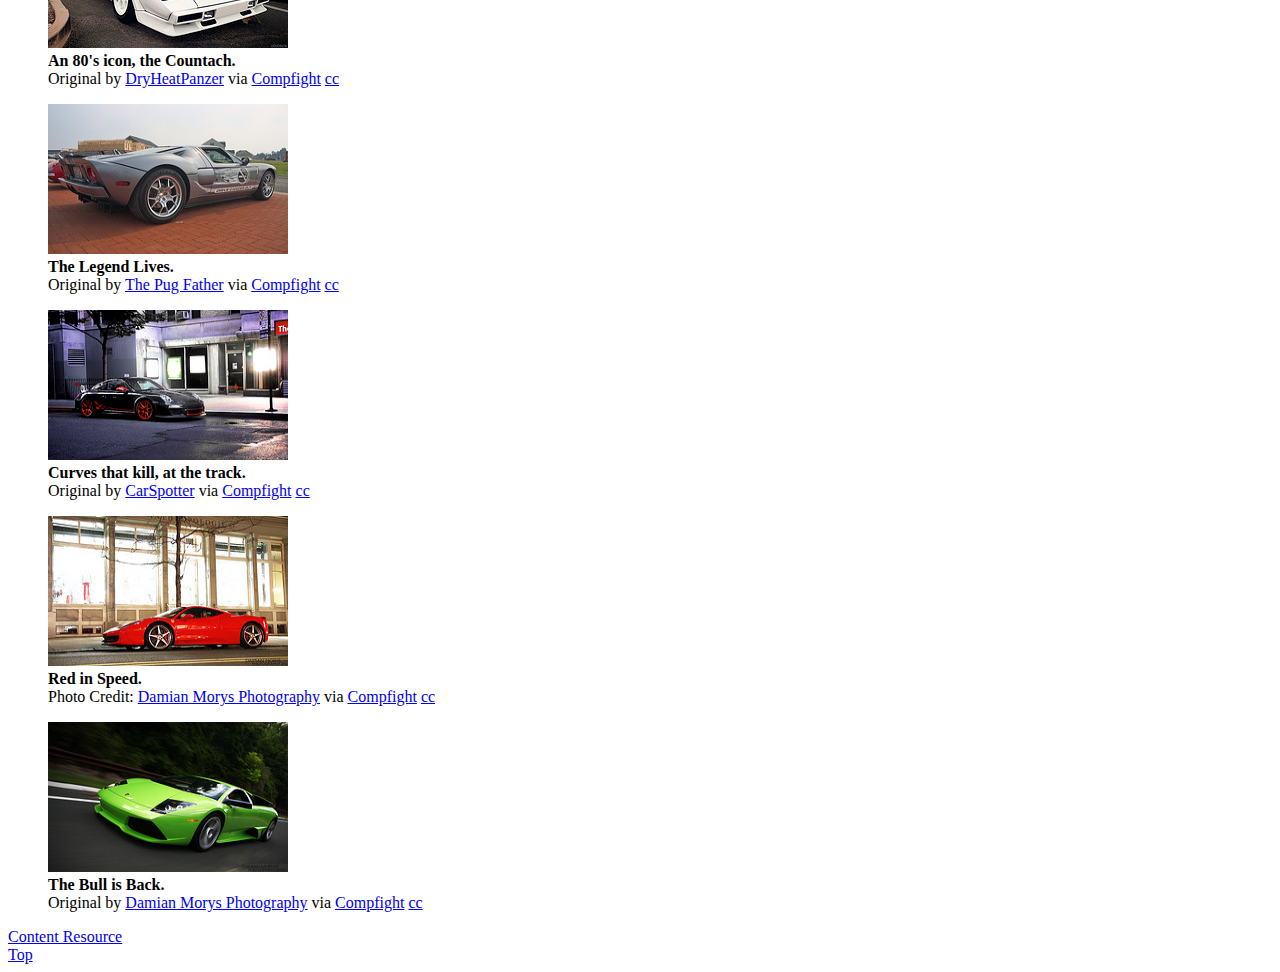
==== commit db491bf9: "test" ====
--- a/project1/index.html
+++ b/project1/index.html
@@ -33,7 +33,7 @@
   	<p>The drive train and engine layout significantly influences the handling characteristics of an automobile, and is crucially important in the design of a sports car. </p>
 	<p>The front-engine, rear-wheel-drive layout (FR) is common to sports cars of any era and has survived longer in sports cars than in mainstream automobiles. Examples include the Caterham 7, Mazda MX-5, and the Chevrolet Corvette. More specifically, many such sports cars have a FMR layout, with the centre of mass of the engine between the front axle and the firewall. </p>
 	<p>In search of improved handling and weight distribution, other layouts are sometimes used. The RMR layout is commonly found only in sports cars—the motor is centre-mounted in the chassis (closer to and behind the driver), and powers only the rear wheels. Some high-performance sports car manufacturers, such as Ferrari and Lamborghini have preferred this layout. </p>
-	<p>Porsche is one of the few remaining manufacturers using the <abbr title "rear-engine, rear-wheel-drive layout">RR</abbr>.The motor's distributed weight across the wheels, in a Porsche 911, provides excellent traction, but the significant mass behind the rear wheels makes it more prone to oversteer in some situations. Porsche has continuously refined the design and in recent years added electronic driving aids (i.e. computerised traction-stability control) to counteract these inherent design shortcomings. </p>
+	<p>Porsche is one of the few remaining manufacturers using the <abbr title rear-engine, rear-wheel-drive>RR</abbr> layout.The motor's distributed weight across the wheels, in a Porsche 911, provides excellent traction, but the significant mass behind the rear wheels makes it more prone to oversteer in some situations. Porsche has continuously refined the design and in recent years added electronic driving aids (i.e. computerised traction-stability control) to counteract these inherent design shortcomings. </p>
 	<p>The front-engine, front-wheel-drive layout (FF) layout which is the most common in sport compacts and hot hatches, and cars in general, is not generally used for sports cars. This layout is advantageous for small, light, lower power sports cars, as it avoids the extra weight, increased transmission power loss, and packaging problems of a long driveshaft and longitudinal engine of FR vehicles. However, its conservative handling effect, particularly understeer, and the fact that many drivers believe rear wheel drive is a more desirable layout for a sports car count against it. The Fiat Barchetta, Saab Sonett and Berkeley cars are sports cars with this layout. </p>
 	<p>Before the 1980s few sports cars used four-wheel drive, which had traditionally added a lot of weight. Although not a sports car, the Audi Quattro proved its worth in rallying. With its improvement in traction, particularly in adverse weather conditions, four-wheel drive is no longer uncommon in high-powered sports cars, e.g. Porsche, Lamborghini, and the Bugatti Veyron. </p>
 
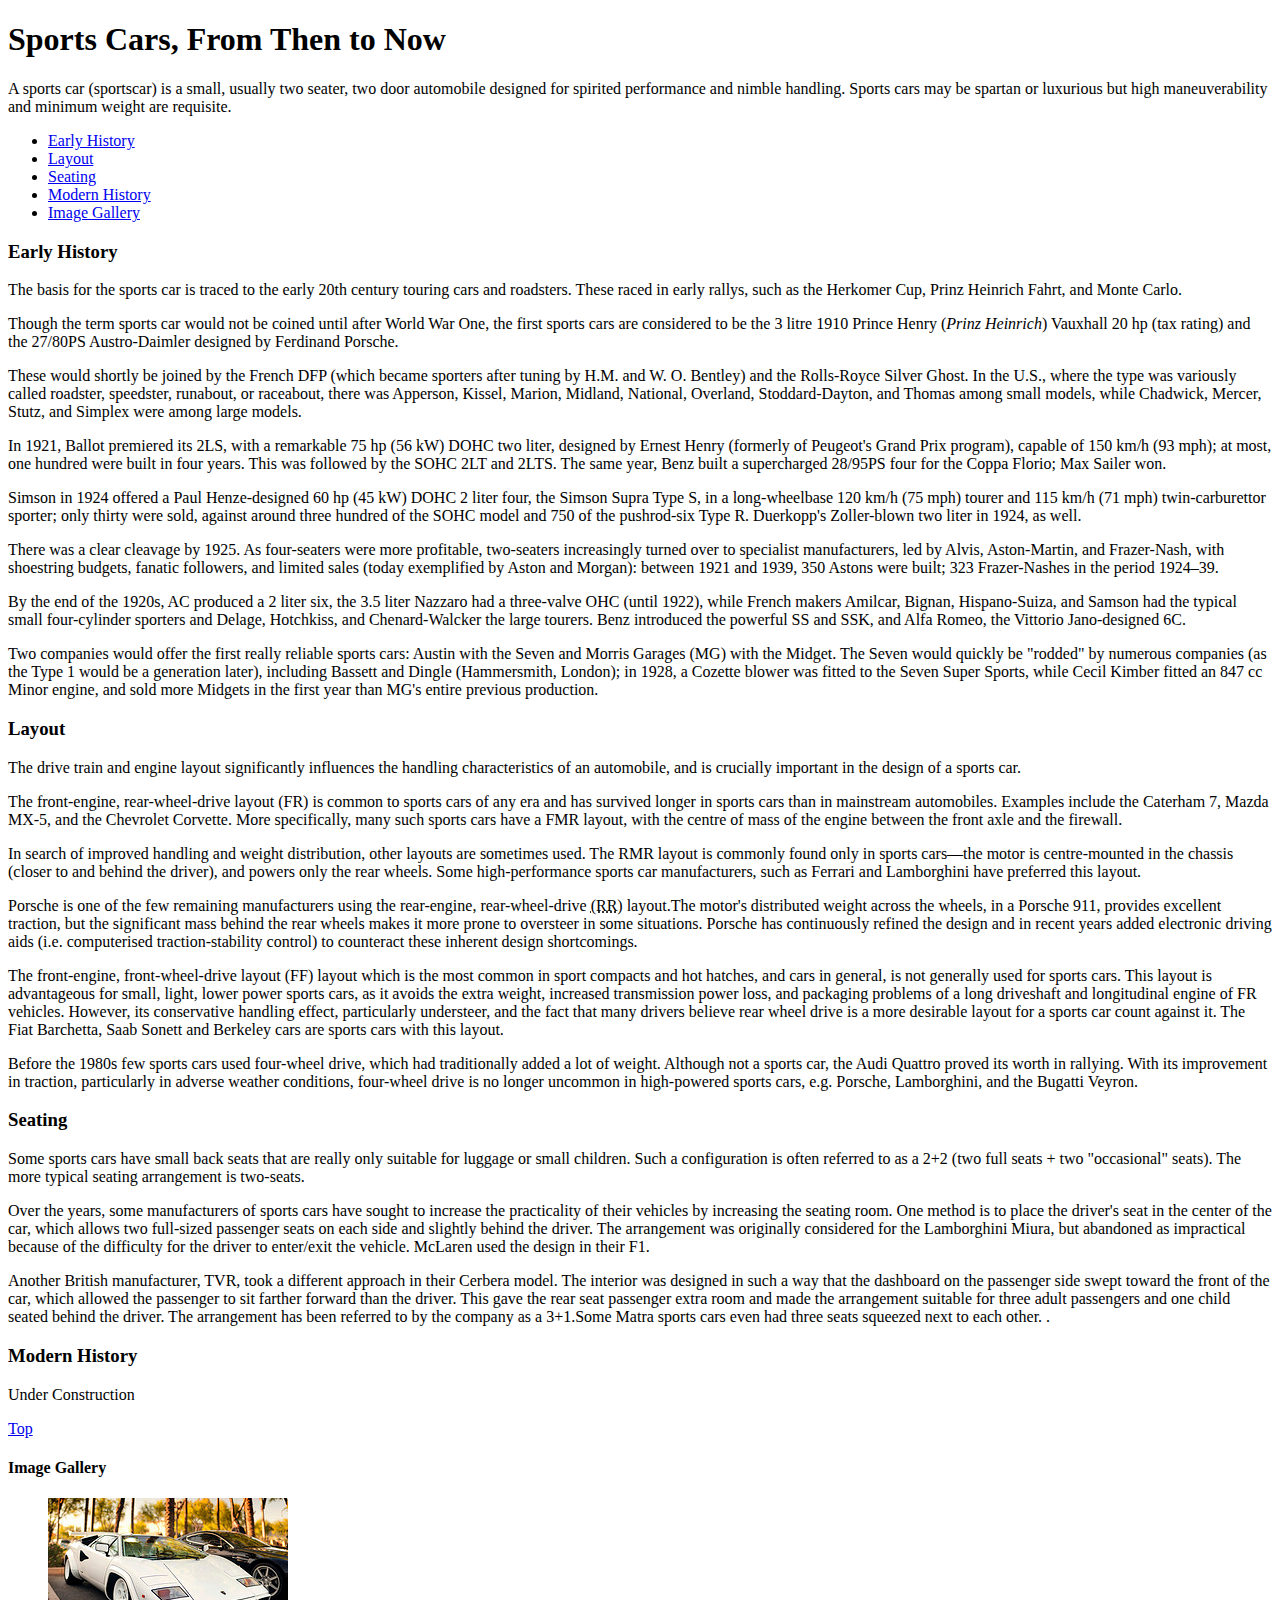
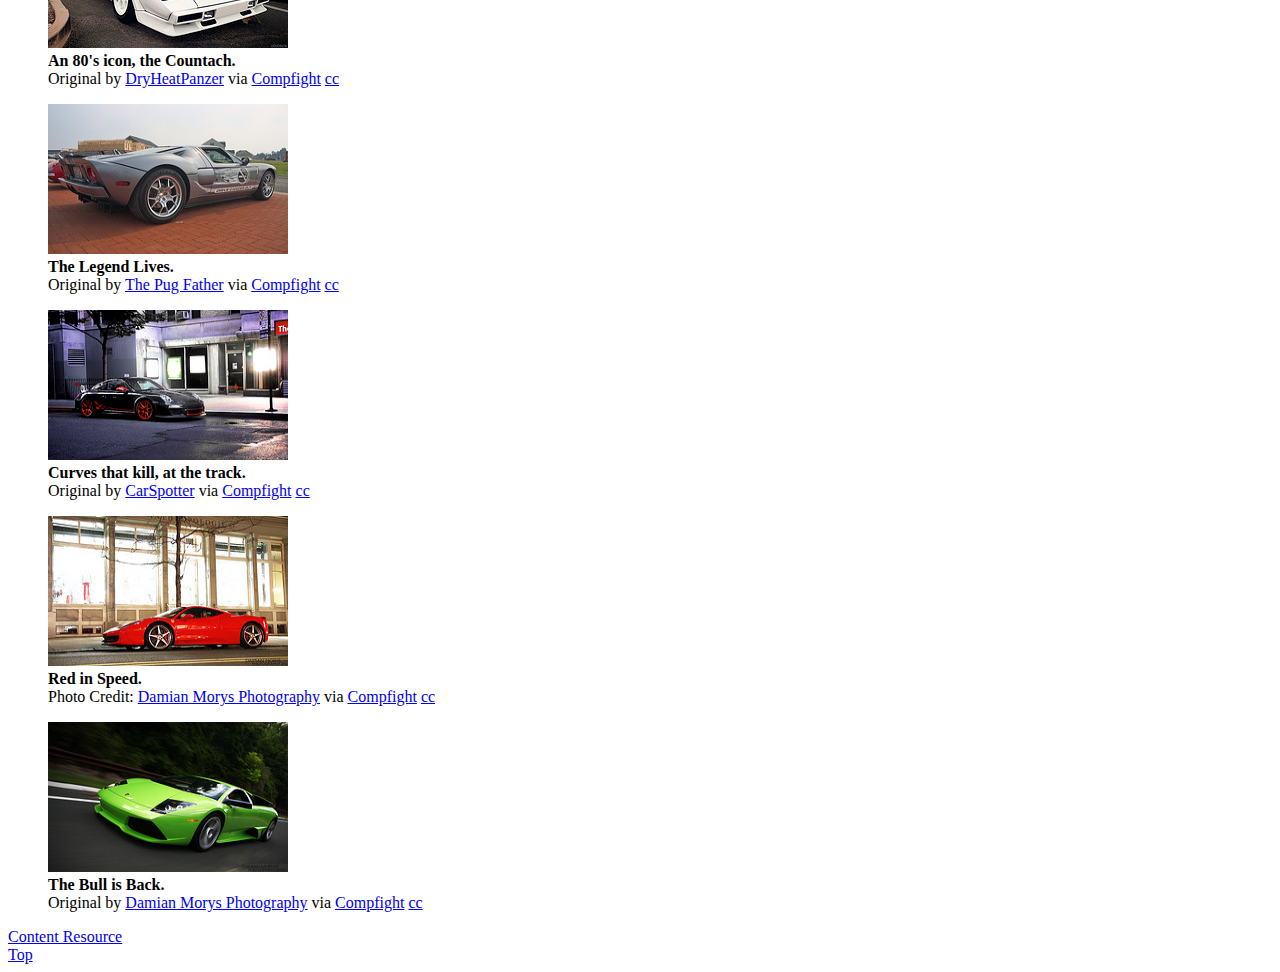
==== commit e602ec9d: "Adding abbreviated text back in" ====
--- a/project1/index.html
+++ b/project1/index.html
@@ -33,7 +33,7 @@
   	<p>The drive train and engine layout significantly influences the handling characteristics of an automobile, and is crucially important in the design of a sports car. </p>
 	<p>The front-engine, rear-wheel-drive layout (FR) is common to sports cars of any era and has survived longer in sports cars than in mainstream automobiles. Examples include the Caterham 7, Mazda MX-5, and the Chevrolet Corvette. More specifically, many such sports cars have a FMR layout, with the centre of mass of the engine between the front axle and the firewall. </p>
 	<p>In search of improved handling and weight distribution, other layouts are sometimes used. The RMR layout is commonly found only in sports cars—the motor is centre-mounted in the chassis (closer to and behind the driver), and powers only the rear wheels. Some high-performance sports car manufacturers, such as Ferrari and Lamborghini have preferred this layout. </p>
-	<p>Porsche is one of the few remaining manufacturers using the <abbr title rear-engine, rear-wheel-drive>RR</abbr> layout.The motor's distributed weight across the wheels, in a Porsche 911, provides excellent traction, but the significant mass behind the rear wheels makes it more prone to oversteer in some situations. Porsche has continuously refined the design and in recent years added electronic driving aids (i.e. computerised traction-stability control) to counteract these inherent design shortcomings. </p>
+	<p>Porsche is one of the few remaining manufacturers using the rear-engine, rear-wheel-drive <abbr title "rear-engine, rear-wheel-drive">(RR)</abbr> layout.The motor's distributed weight across the wheels, in a Porsche 911, provides excellent traction, but the significant mass behind the rear wheels makes it more prone to oversteer in some situations. Porsche has continuously refined the design and in recent years added electronic driving aids (i.e. computerised traction-stability control) to counteract these inherent design shortcomings. </p>
 	<p>The front-engine, front-wheel-drive layout (FF) layout which is the most common in sport compacts and hot hatches, and cars in general, is not generally used for sports cars. This layout is advantageous for small, light, lower power sports cars, as it avoids the extra weight, increased transmission power loss, and packaging problems of a long driveshaft and longitudinal engine of FR vehicles. However, its conservative handling effect, particularly understeer, and the fact that many drivers believe rear wheel drive is a more desirable layout for a sports car count against it. The Fiat Barchetta, Saab Sonett and Berkeley cars are sports cars with this layout. </p>
 	<p>Before the 1980s few sports cars used four-wheel drive, which had traditionally added a lot of weight. Although not a sports car, the Audi Quattro proved its worth in rallying. With its improvement in traction, particularly in adverse weather conditions, four-wheel drive is no longer uncommon in high-powered sports cars, e.g. Porsche, Lamborghini, and the Bugatti Veyron. </p>
 
